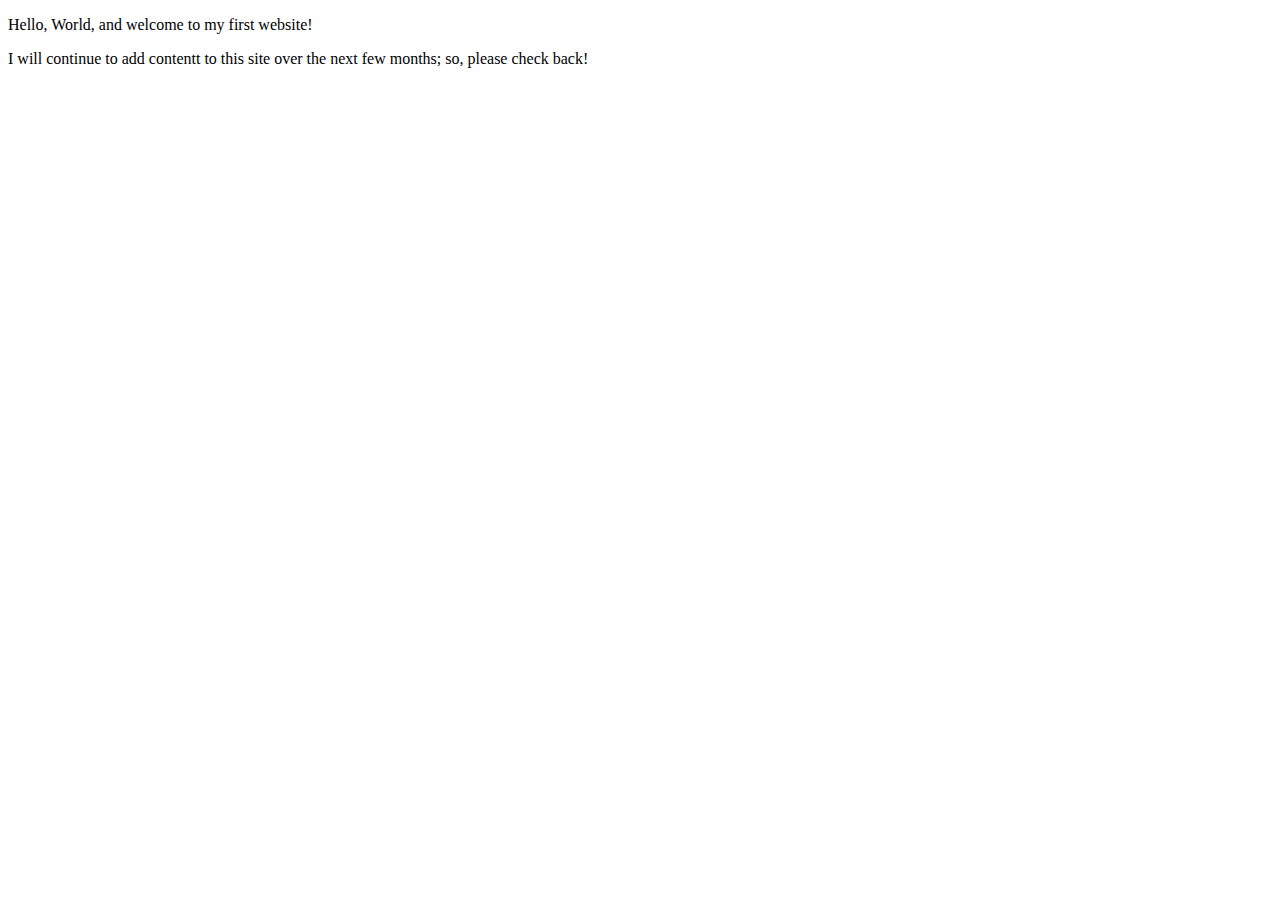
==== HTMLPage1.html @ 35fd0ad5 "Create HTMLPage1.html" ====
﻿<!DOCTYPE html>
<html lang="en">
    <head>
        <meta charset="utf-8" />
        <meta name="viewport" content="width-device-width, initial-scale-1.0">
        <meta name="author" content="Bryce Barnes">
        <title>CE Truffautt | Web Developer</title>
    </head>
    <body>
        <p> Hello, World, and welcome to my first website!</p>
        <p>I will continue to add contentt to this site over the next few months; so, please check back!</p>
    </body>
</html>
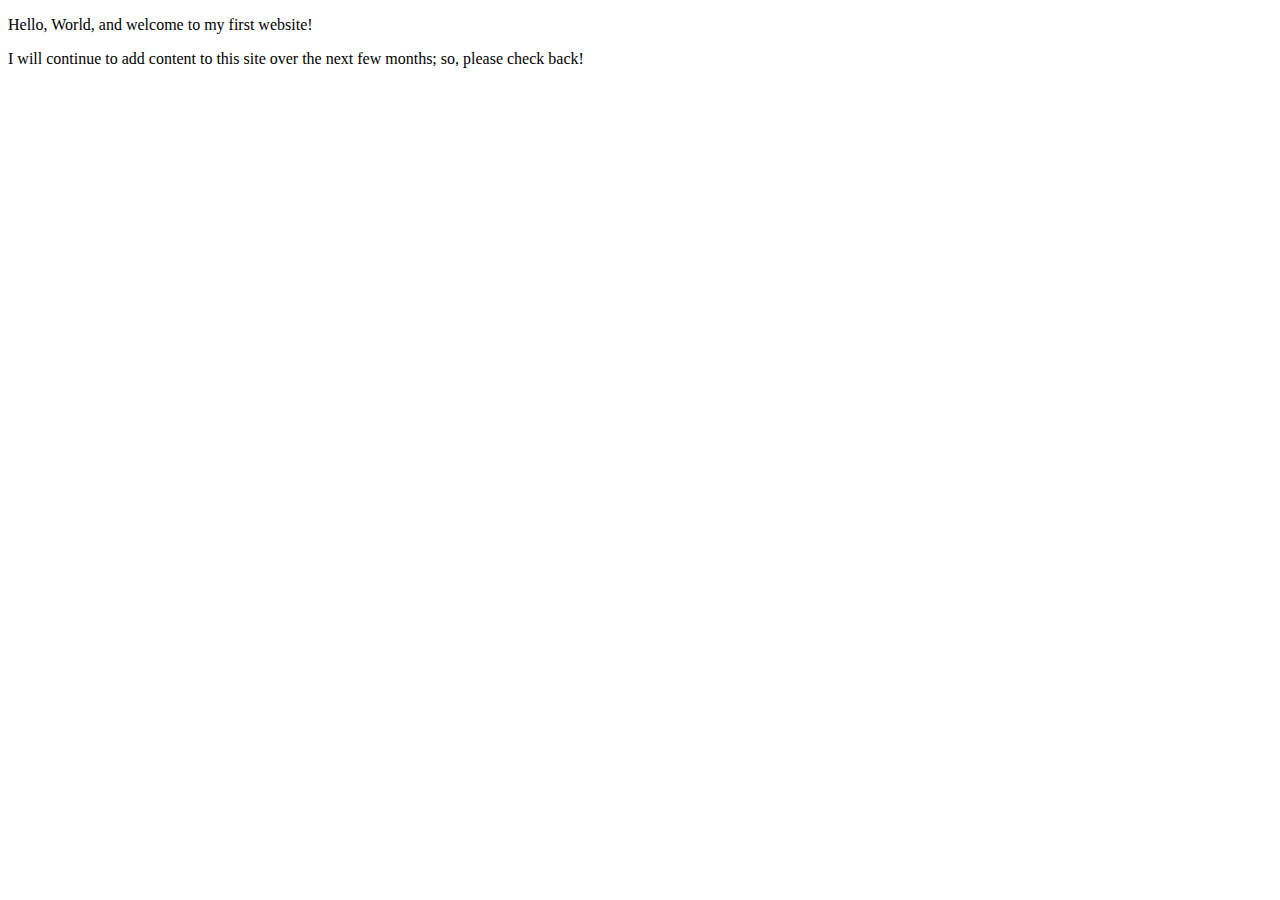
==== commit a07affb3: "Update HTMLPage1.html" ====
--- a/HTMLPage1.html
+++ b/HTMLPage1.html
@@ -8,6 +8,6 @@
     </head>
     <body>
         <p> Hello, World, and welcome to my first website!</p>
-        <p>I will continue to add contentt to this site over the next few months; so, please check back!</p>
+        <p>I will continue to add content to this site over the next few months; so, please check back!</p>
     </body>
 </html>
